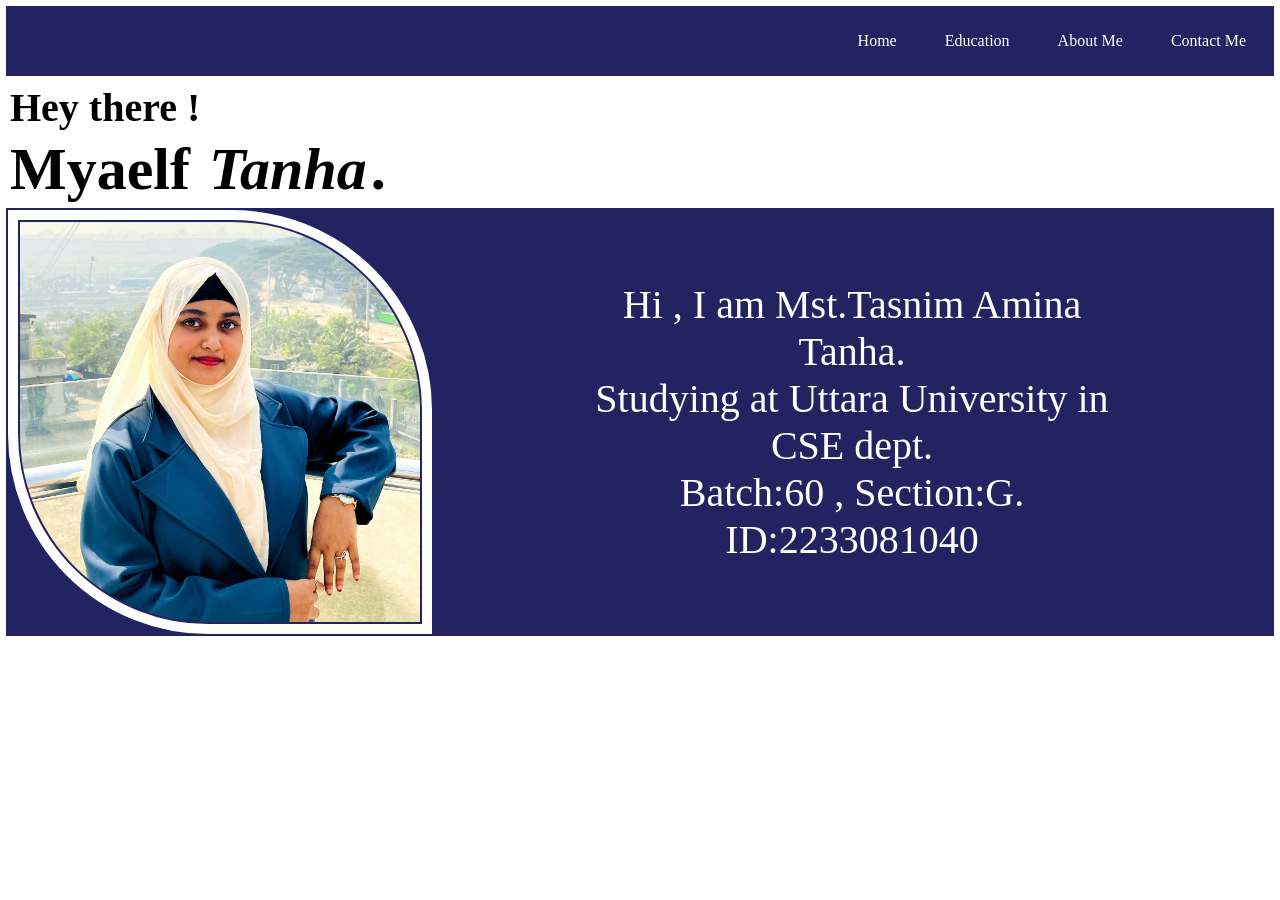
==== index.html @ fc6fb2e4 "first commit" ====
<!DOCTYPE html>
<html lang="en">
<head>
    <meta charset="UTF-8">
    <meta name="viewport" content="width=device-width, initial-scale=1.0">
    <title>Myself type website</title>
    <link rel="stylesheet" href="styles/nav.css">
    <link rel="stylesheet" href="styles/index.css">
</head>
<body>
    <header>
<nav>
   <ul>
    <li><a href="index.html">Home</a></li>
    <li><a href="edu.html">Education</a></li>
    <li><a href="about.html">About Me</a></li>
    <li><a href="contact.html">Contact Me</a></li>
   </ul> 
</nav>
    </header>
    <main>
     <header>
        <h3>Hey there !</h3>
        <h1>Myaelf <span><i>Tanha</i></span>.</h1>
     </header>
     <div>
        <img src="media/formal.jpeg" alt="my pic">
        <p>Hi , I am Mst.Tasnim Amina Tanha. <br> Studying at Uttara University in CSE dept. <br> Batch:60 , Section:G. <br> ID:2233081040 </p>
     </div>
    </main>
    <footer>

    </footer>
</body>
</html>
---- styles/nav.css ----
nav ul{
    display: flex;
    text-align: right;
    justify-content: flex-end;
}

nav li{
    list-style: none;
    margin: 20px;
   
}

nav li a{
    text-decoration: none;
    color: rgb(255, 255, 255);
  
}

nav{
  background-color: rgb(35, 35, 97);
}

nav li:hover{
    background-color: rgb(0, 0, 0);
}
---- styles/index.css ----
*{
    margin: 0;
    padding: 2px;
}

main header{
  
}

div{
    display:flex;
    background-color: rgb(35, 35, 97);
   
}

img{
    width:400px;
    border-radius: 0 200px ;
    border: 10px solid white;
    box-shadow: 30px 30px gray 20px;
}

p{
    display: block;
    text-align: center;
    align-content: space-around;
    font-size: 40px;
    justify-content:right;
     margin: 0 150px;
     color: white;
}
h3{
    font-size: 40px;
}

h1{
    font-size: 60px;
}
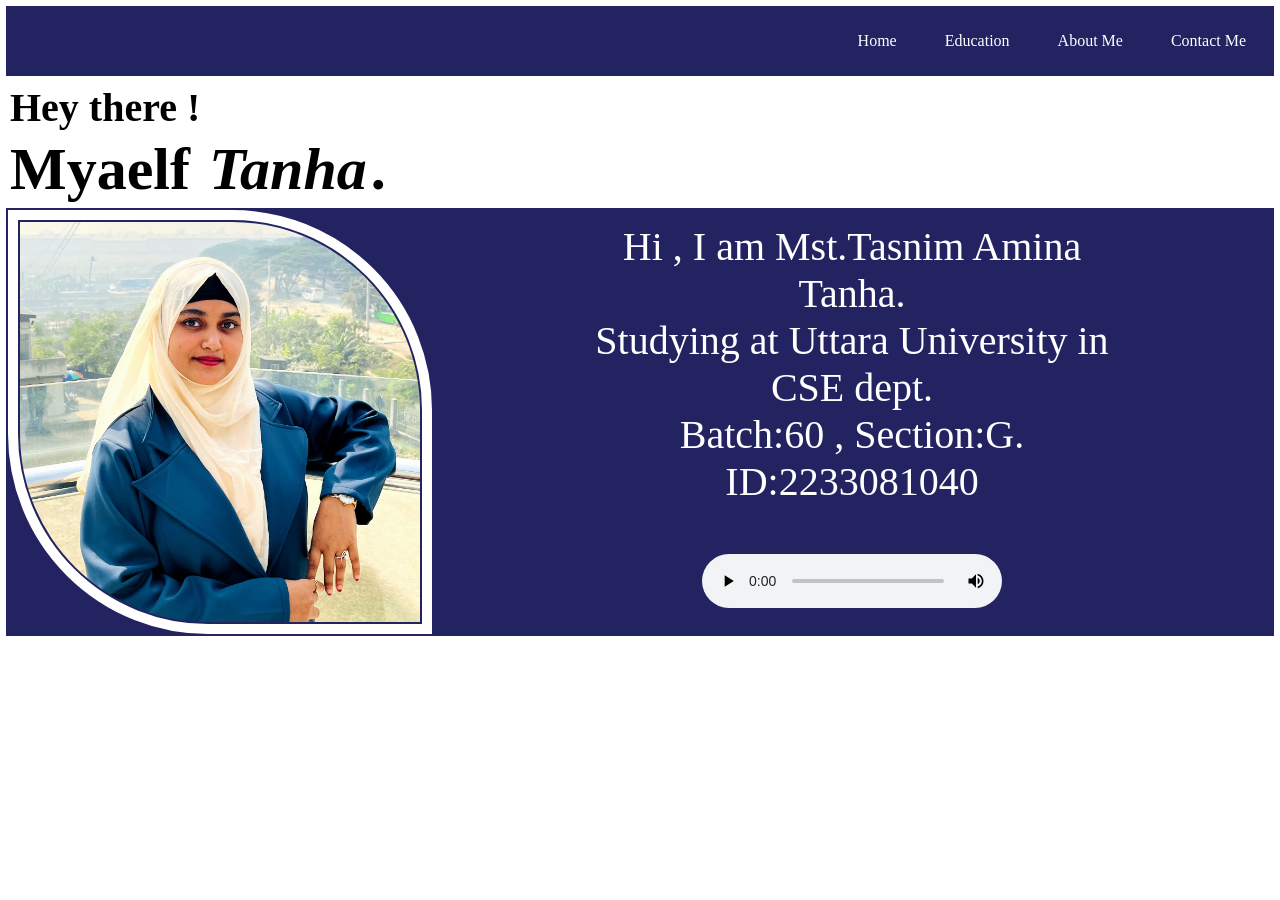
==== commit a916c899: "added an audio file" ====
--- a/index.html
+++ b/index.html
@@ -25,7 +25,7 @@
      </header>
      <div>
         <img src="media/formal.jpeg" alt="my pic">
-        <p>Hi , I am Mst.Tasnim Amina Tanha. <br> Studying at Uttara University in CSE dept. <br> Batch:60 , Section:G. <br> ID:2233081040 </p>
+        <p>Hi , I am Mst.Tasnim Amina Tanha. <br> Studying at Uttara University in CSE dept. <br> Batch:60 , Section:G. <br> ID:2233081040 <br> <br> <audio controls src="media/MyAudio.ogg">welcome message</audio></p>
      </div>
     </main>
     <footer>
